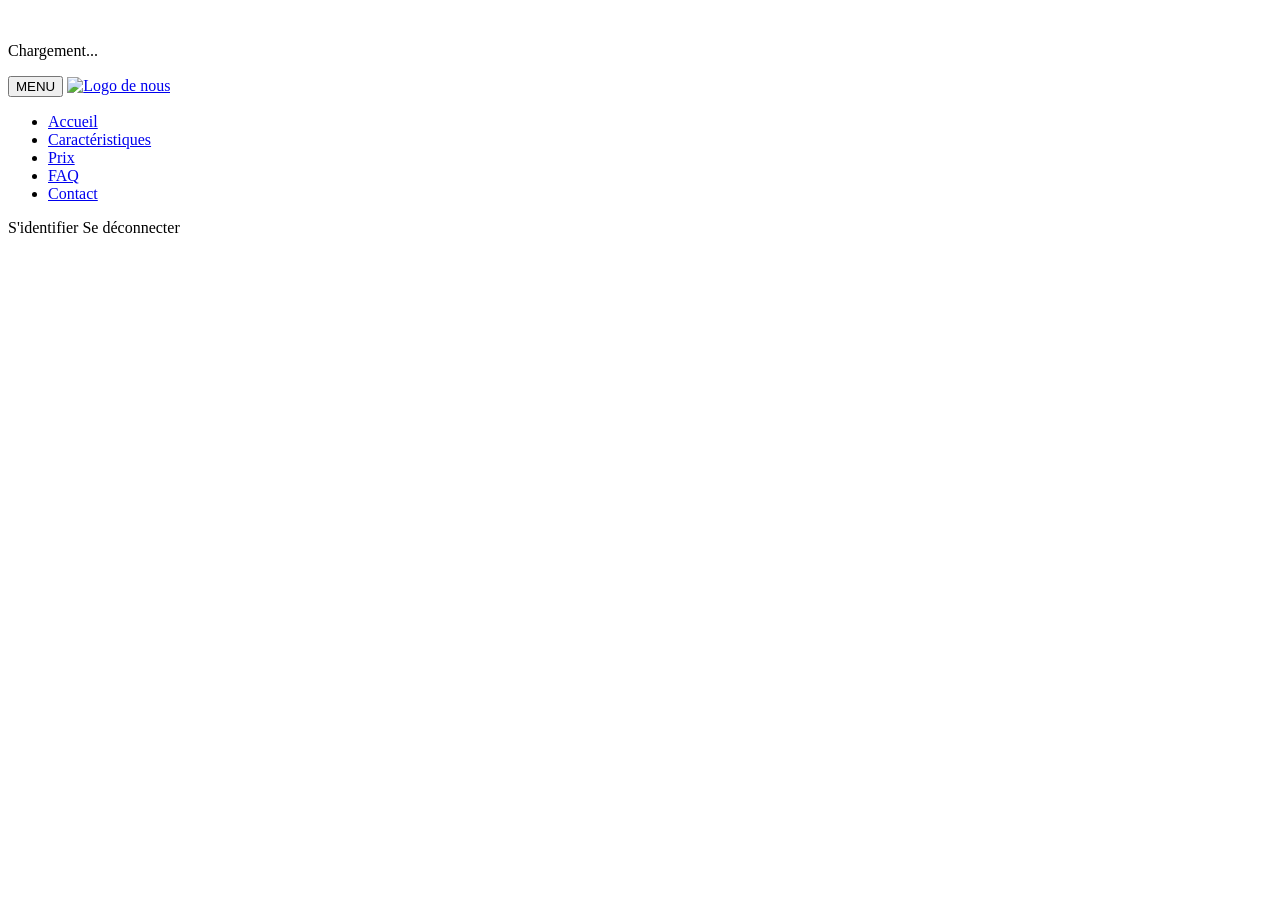
==== app/index.html @ 2123ab44 "changement des domaines" ====
<!doctype html>
<html>

<head>
  <meta charset="utf-8">
  <title></title>
  <meta name="description" content="">
  <meta name="viewport" content="width=device-width">
  <!-- Place favicon.ico and apple-touch-icon.png in the root directory -->
  <!-- build:css(.) styles/vendor.css -->
  <!-- bower:css -->
  <link rel="stylesheet" href="bower_components/bootstrap/dist/css/bootstrap.css" />
  <link rel="stylesheet" href="bower_components/angular-ui-grid/ui-grid.css" />
  <link rel="stylesheet" href="bower_components/components-font-awesome/css/font-awesome.css" />
  <link rel="stylesheet" href="bower_components/pixeden-stroke-7-icon/pe-icon-7-stroke/dist/pe-icon-7-stroke.css" />
  <link rel="stylesheet" href="bower_components/animate.css/animate.css" />
  <link rel="stylesheet" href="bower_components/rickshaw/rickshaw.css" />
  <link rel="stylesheet" href="bower_components/flexslider/flexslider.css" />
  <!-- endbower -->
  <!-- endbuild -->
  <link href="https://fonts.googleapis.com/css?family=Open+Sans" rel="stylesheet">
  <!-- build:css(.tmp) styles/main.css -->
  <link rel="stylesheet" href="styles/dashboard/main.css">
  <link rel="stylesheet" href="styles/main.css">
  <!-- endbuild -->
  <link rel="stylesheet" type="text/css" href="styles/flexslider.css">
  <base href="/">
</head>

<body ng-app="odaChallengeApp">
  <!--[if lte IE 8]>
      <p class="browsehappy">You are using an <strong>outdated</strong> browser. Please <a href="http://browsehappy.com/">upgrade your browser</a> to improve your experience.</p>
    <![endif]-->

  <!-- Add your site or application content here -->
  <!-- Start preloading -->
  <div id="loading" class="loading-invisible">
    <i class="pe-7s-refresh pe-spin pe-3x pe-va"></i>
    <br />
    <p>Chargement...</p>
  </div>
  <!-- End preloading -->

  <!-- Start header -->
  <header>
    <div class="navbar navbar-default navbar-fixed-top" role="navigation" style="position: relative;">
      <div class="container">
        <div class="navbar-header">
          <button type="button" class="navbar-toggle" data-toggle="collapse" data-target=".navbar-collapse">
            <span class="sr-only">MENU</span>
            <span class="icon-bar"></span>
            <span class="icon-bar"></span>
            <span class="icon-bar"></span>
          </button>
          <a class="navbar-brand" href="#"><img src="/img/logo.png" alt="Logo de nous" /></a>
        </div>
        <div class="collapse navbar-collapse">
          <ul class="nav navbar-nav">
            <li><a id="GoToHome" href="/" class="selected">Accueil</a></li>
            <li><a id="GoToFeatures" href="#/caracteristiques">Caractéristiques</a></li>
            <li><a id="GoToPricing" href="#/tarif">Prix</a></li>
            <li><a id="GoToFAQ" href="#/faq">FAQ</a></li>
            <li><a id="GoToContact" href="#/contact">Contact</a></li>
          </ul>
          <div class="navbar-right">
            <a ui-sref="login" class="btn btn-bordered" ng-hide="token">S'identifier</a>
            <a ui-sref="logout" class="btn btn-bordered" ng-show="token">Se déconnecter</a>
          </div>
        </div>
        <!--/.nav-collapse -->
      </div>
    </div>
  </header>
  <!-- End header -->

  <div ui-view></div>

  <div class="clearfix"></div>
  <!-- Start footer -->
  <footer>
    <div class="container">
      <div class="row">
        <div class="col-md-12">
          <div class="social-network">
            <a href="#"><i class="fa fa-facebook"></i></a>
            <a href="#"><i class="fa fa-twitter"></i></a>
            <a href="#"><i class="fa fa-google-plus"></i></a>
            <a href="#"><i class="fa fa-dribbble"></i></a>
            <a href="#"><i class="fa fa-skype"></i></a>
            <a href="#"><i class="fa fa-pinterest"></i></a>
          </div>
          <app-footer></app-footer>
        </div>
      </div>
    </div>
  </footer>
  <!-- End footer -->
  <!-- Google Analytics: change UA-XXXXX-X to be your site's ID -->
  <script>
    ! function(A, n, g, u, l, a, r) {
      A.GoogleAnalyticsObject = l, A[l] = A[l] || function() {
          (A[l].q = A[l].q || []).push(arguments)
        }, A[l].l = +new Date, a = n.createElement(g),
        r = n.getElementsByTagName(g)[0], a.src = u, r.parentNode.insertBefore(a, r)
    }(window, document, 'script', 'https://www.google-analytics.com/analytics.js', 'ga');

    ga('create', 'UA-XXXXX-X');
    ga('send', 'pageview');
  </script>

  <!-- HTML5 shim and Respond.js IE8 support of HTML5 elements and media queries -->
  <!--[if lt IE 9]>
  <script src="js/html5shiv.js"></script>
  <script src="js/respond.min.js"></script>
<![endif]-->

  <script type="text/javascript">
    document.getElementById("loading").className = "loading-visible";
    var hideDiv = function() {
      document.getElementById("loading").className = "loading-invisible";
    };
    var oldLoad = window.onload;
    var newLoad = oldLoad ? function() {
      hideDiv.call(this);
      oldLoad.call(this);
    } : hideDiv;
    window.onload = newLoad;
  </script>
  <!-- End preloading -->

  <!-- build:js(.) scripts/vendor.js -->
  <!-- bower:js -->
  <script src="bower_components/jquery/dist/jquery.js"></script>
  <script src="bower_components/angular/angular.js"></script>
  <script src="bower_components/bootstrap/dist/js/bootstrap.js"></script>
  <script src="bower_components/angular-animate/angular-animate.js"></script>
  <script src="bower_components/angular-cookies/angular-cookies.js"></script>
  <script src="bower_components/angular-resource/angular-resource.js"></script>
  <script src="bower_components/angular-route/angular-route.js"></script>
  <script src="bower_components/angular-sanitize/angular-sanitize.js"></script>
  <script src="bower_components/angular-touch/angular-touch.js"></script>
  <script src="bower_components/angular-ui-router/release/angular-ui-router.js"></script>
  <script src="bower_components/angular-ui-grid/ui-grid.js"></script>
  <script src="bower_components/navbar/navbar.umd.js"></script>
  <script src="bower_components/wow/dist/wow.js"></script>
  <script src="bower_components/jquery.stellar/jquery.stellar.js"></script>
  <script src="bower_components/jquery.appear/jquery.appear.js"></script>
  <script src="bower_components/jquery.easing/js/jquery.easing.js"></script>
  <script src="bower_components/ui-to-top/js/jquery.ui.totop.js"></script>
  <script src="bower_components/tinymce-dist/tinymce.js"></script>
  <script src="bower_components/angular-ui-tinymce/src/tinymce.js"></script>
  <script src="bower_components/jquery-smooth-scroll/jquery.smooth-scroll.js"></script>
  <script src="bower_components/waypoints/lib/noframework.waypoints.js"></script>
  <script src="bower_components/Scroll-To/scrollTo.js"></script>
  <script src="bower_components/moment/moment.js"></script>
  <script src="bower_components/angular-momentjs/angular-momentjs.js"></script>
  <script src="bower_components/d3/d3.js"></script>
  <script src="bower_components/rickshaw/rickshaw.js"></script>
  <script src="bower_components/angular-messages/angular-messages.js"></script>
  <script src="bower_components/flexslider/jquery.flexslider.js"></script>
  <!-- endbower -->
  <!-- endbuild -->
  <!-- build:js({.tmp,app}) scripts/scripts.js -->
  <script src="scripts/app.js"></script>
  <script src="scripts/controllers/home.js"></script>
  <script src="scripts/controllers/gsc.js"></script>
  <script src="scripts/controllers/login.js"></script>
  <script src="scripts/services/ajaxFactory.js"></script>
  <script src="scripts/controllers/tarif.js"></script>
  <script src="scripts/controllers/inscription.js"></script>
  <script src="scripts/controllers/faq.js"></script>
  <script src="scripts/controllers/support.js"></script>
  <script src="scripts/controllers/informationrequest.js"></script>
  <script src="scripts/controllers/testjson.js"></script>
  <script src="scripts/controllers/profil.js"></script>
  <script src="scripts/controllers/dbmanagement.js"></script>
  <script src="scripts/filters/stringtohtml.js"></script>
  <script src="scripts/controllers/users.js"></script>
  <script src="scripts/controllers/user.js"></script>
  <script src="scripts/controllers/databases.js"></script>
  <script src="scripts/controllers/database.js"></script>
  <script src="scripts/controllers/pages.js"></script>
  <script src="scripts/controllers/page.js"></script>
  <script src="scripts/controllers/analytics.js"></script>
  <script src="scripts/controllers/legal.js"></script>
  <script src="scripts/controllers/presentation.js"></script>
  <script src="scripts/controllers/cgu.js"></script>
  <script src="scripts/controllers/motivation.js"></script>
  <script src="scripts/controllers/plan.js"></script>
  <script src="scripts/directives/backimg.js"></script>
  <script src="scripts/controllers/profilupdate.js"></script>
  <script src="scripts/controllers/password.js"></script>
  <script src="scripts/controllers/createdatabase.js"></script>
  <script src="scripts/controllers/associate.js"></script>
  <script src="scripts/controllers/admin-dashboard.js"></script>
  <script src="scripts/controllers/abonnement.js"></script>
  <script src="scripts/controllers/desabonnement.js"></script>
  <!-- endbuild -->
  <script src="scripts/jquery/flexslider.js"></script>
  <script src="scripts/jquery/jquery.parallax.js"></script>
  <script src="scripts/jquery/parallax.js"></script>
  <script src="scripts/jquery/wow.js"></script>
  <script src="scripts/jquery/totop.js"></script>

</body>

</html>
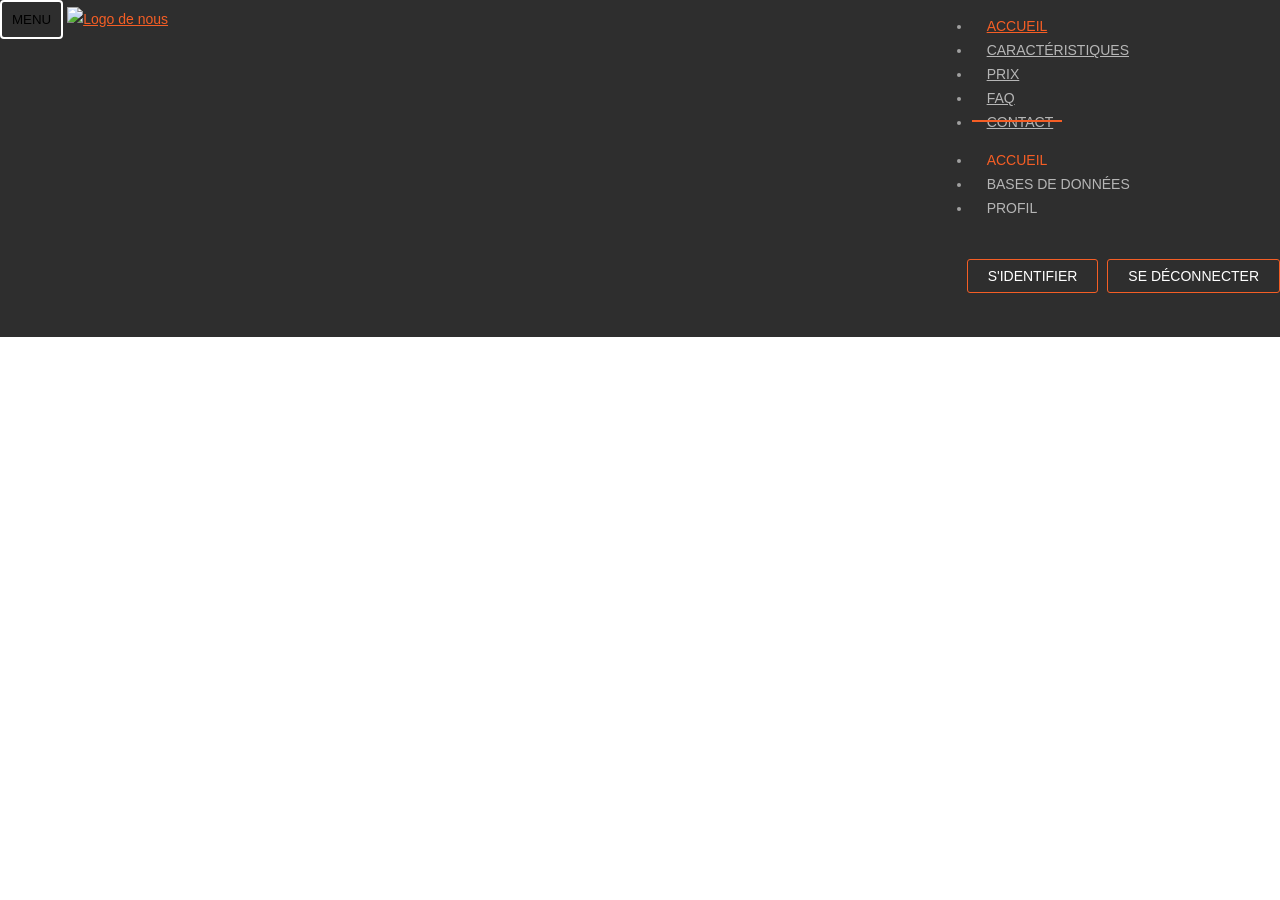
==== commit b105e5b3: "creater prod" ====
--- a/app/index.html
+++ b/app/index.html
@@ -16,6 +16,8 @@
   <link rel="stylesheet" href="bower_components/animate.css/animate.css" />
   <link rel="stylesheet" href="bower_components/rickshaw/rickshaw.css" />
   <link rel="stylesheet" href="bower_components/flexslider/flexslider.css" />
+  <link rel="stylesheet" href="bower_components/textAngular/dist/textAngular.css" />
+  <link rel="stylesheet" href="bower_components/angular-ui-select/dist/select.css" />
   <!-- endbower -->
   <!-- endbuild -->
   <link href="https://fonts.googleapis.com/css?family=Open+Sans" rel="stylesheet">
@@ -55,16 +57,21 @@
           <a class="navbar-brand" href="#"><img src="/img/logo.png" alt="Logo de nous" /></a>
         </div>
         <div class="collapse navbar-collapse">
-          <ul class="nav navbar-nav">
+          <ul class="nav navbar-nav" ng-if="!user.token">
             <li><a id="GoToHome" href="/" class="selected">Accueil</a></li>
             <li><a id="GoToFeatures" href="#/caracteristiques">Caractéristiques</a></li>
             <li><a id="GoToPricing" href="#/tarif">Prix</a></li>
             <li><a id="GoToFAQ" href="#/faq">FAQ</a></li>
             <li><a id="GoToContact" href="#/contact">Contact</a></li>
           </ul>
+          <ul class="nav navbar-nav" ng-if="user.token">
+            <li><a id="GoToHome" ui-sref="home" class="selected">Accueil</a></li>
+            <li><a id="GoToDb" ui-sref="databases">Bases de données</a></li>
+            <li><a id="GoToProfil" ui-sref="profil">Profil</a></li>
+          </ul>
           <div class="navbar-right">
-            <a ui-sref="login" class="btn btn-bordered" ng-hide="token">S'identifier</a>
-            <a ui-sref="logout" class="btn btn-bordered" ng-show="token">Se déconnecter</a>
+            <a ui-sref="login" class="btn btn-bordered" ng-hide="user.token">S'identifier</a>
+            <a ui-sref="logout" class="btn btn-bordered" ng-show="user.token">Se déconnecter</a>
           </div>
         </div>
         <!--/.nav-collapse -->
@@ -72,6 +79,7 @@
     </div>
   </header>
   <!-- End header -->
+  <div ng-if="user.isAdmin" ng-include="'views/admin_navbar.html'"></div>
 
   <div ui-view></div>
 
@@ -96,17 +104,16 @@
   </footer>
   <!-- End footer -->
   <!-- Google Analytics: change UA-XXXXX-X to be your site's ID -->
-  <script>
-    ! function(A, n, g, u, l, a, r) {
-      A.GoogleAnalyticsObject = l, A[l] = A[l] || function() {
-          (A[l].q = A[l].q || []).push(arguments)
-        }, A[l].l = +new Date, a = n.createElement(g),
-        r = n.getElementsByTagName(g)[0], a.src = u, r.parentNode.insertBefore(a, r)
-    }(window, document, 'script', 'https://www.google-analytics.com/analytics.js', 'ga');
-
-    ga('create', 'UA-XXXXX-X');
-    ga('send', 'pageview');
-  </script>
+ <script>
+  (function(i,s,o,g,r,a,m){i['GoogleAnalyticsObject']=r;i[r]=i[r]||function(){
+  (i[r].q=i[r].q||[]).push(arguments)},i[r].l=1*new Date();a=s.createElement(o),
+  m=s.getElementsByTagName(o)[0];a.async=1;a.src=g;m.parentNode.insertBefore(a,m)
+  })(window,document,'script','https://www.google-analytics.com/analytics.js','ga');
+
+  ga('create', 'UA-83850746-1', 'auto');
+  ga('send', 'pageview');
+
+</script>
 
   <!-- HTML5 shim and Respond.js IE8 support of HTML5 elements and media queries -->
   <!--[if lt IE 9]>
@@ -158,6 +165,16 @@
   <script src="bower_components/rickshaw/rickshaw.js"></script>
   <script src="bower_components/angular-messages/angular-messages.js"></script>
   <script src="bower_components/flexslider/jquery.flexslider.js"></script>
+  <script src="bower_components/rangy/rangy-core.js"></script>
+  <script src="bower_components/rangy/rangy-classapplier.js"></script>
+  <script src="bower_components/rangy/rangy-highlighter.js"></script>
+  <script src="bower_components/rangy/rangy-selectionsaverestore.js"></script>
+  <script src="bower_components/rangy/rangy-serializer.js"></script>
+  <script src="bower_components/rangy/rangy-textrange.js"></script>
+  <script src="bower_components/textAngular/dist/textAngular.js"></script>
+  <script src="bower_components/textAngular/dist/textAngular-sanitize.js"></script>
+  <script src="bower_components/textAngular/dist/textAngularSetup.js"></script>
+  <script src="bower_components/angular-ui-select/dist/select.js"></script>
   <!-- endbower -->
   <!-- endbuild -->
   <!-- build:js({.tmp,app}) scripts/scripts.js -->
@@ -193,8 +210,12 @@
   <script src="scripts/controllers/createdatabase.js"></script>
   <script src="scripts/controllers/associate.js"></script>
   <script src="scripts/controllers/admin-dashboard.js"></script>
+  <script src="scripts/controllers/admin-orders.js"></script>
+  <script src="scripts/controllers/admin-order.js"></script>
   <script src="scripts/controllers/abonnement.js"></script>
   <script src="scripts/controllers/desabonnement.js"></script>
+  <script src="scripts/controllers/logout.js"></script>
+  <script src="scripts/controllers/tarifs.js"></script>
   <!-- endbuild -->
   <script src="scripts/jquery/flexslider.js"></script>
   <script src="scripts/jquery/jquery.parallax.js"></script>
--- a/app/styles/main.css
+++ b/app/styles/main.css
@@ -0,0 +1,1547 @@
+/*
+Color
+=========================== */
+a,
+a:focus,
+a:hover,
+a:active,
+.navbar-default .navbar-nav li a:hover,
+.navbar-default .navbar-nav li a.selected,
+.navbar-default .navbar-nav .active a,
+.navbar-default .navbar-nav .dropdown.active a,
+.navbar-default .navbar-nav .active a:hover,
+.navbar-default .navbar-nav .dropdown.active a:hover,
+.navbar-default .navbar-nav .active a:focus,
+.navbar-default .navbar-nav .dropdown.active a:focus,
+.icon-counter:hover,
+.social-network a:hover,
+.social-network a:focus,
+.social-network a:active,
+.pe-feature,
+.accordion-heading a:hover i,
+.counter-number,
+.pricing-head.popular .pricing-price,
+.validation{
+	color: #f55e25;
+}
+
+/*
+Background color
+=========================== */
+.btn-primary,
+.btn-primary:hover,
+.btn-primary:focus,
+.btn-primary:active,
+.btn-primary.active,
+.open > .dropdown-toggle.btn-primary,
+.subscribe-button,
+.navbar-default .navbar-toggle:hover .icon-bar,
+.feature-box:hover .pe-feature,
+.accordion-heading a i,
+.accordion-heading a:hover,
+.flex-direction-nav .flex-next:hover,
+.flex-direction-nav .flex-prev:hover,
+.flex-control-paging li a:hover,
+.flex-control-paging li a.flex-active,
+.pricing-head.popular,
+.owl-theme .owl-controls .owl-buttons div.owl-prev:hover,
+.owl-theme .owl-controls .owl-buttons div.owl-next:hover,
+#toTopHover,
+.log-tabs li a,
+.log-tabs li a:hover,
+.log-tabs li a:focus,
+.log-tabs li a:active{
+	background-color: #f55e25;
+}
+
+/*
+Border color
+=========================== */
+.btn-primary,
+.btn-primary:hover,
+.btn-primary:focus,
+.btn-primary:active,
+.btn-primary.active,
+.open > .dropdown-toggle.btn-primary,
+.navbar-default .navbar-nav li a:hover,
+.navbar-default .navbar-nav li a.selected,
+.navbar-default .navbar-nav .active a,
+.navbar-default .navbar-nav .dropdown.active a,
+.navbar-default .navbar-nav .active a:hover,
+.navbar-default .navbar-nav .dropdown.active a:hover,
+.navbar-default .navbar-nav .active a:focus,
+.navbar-default .navbar-nav .dropdown.active a:focus,
+.subscribe-button,
+.testimoni-avatar:hover,
+.icon-counter:hover,
+.form-control:focus,
+ul.listForm li .form-control:focus,
+.navbar-default .navbar-toggle:hover,
+.pe-feature,
+.accordion-heading a i,
+.accordion-heading a:hover{
+	border-color: #f55e25;
+}
+
+/*
+Color on mobile
+=========================== */
+@media (max-width: 767px){
+	.navbar-default .navbar-nav li a:hover,
+	.navbar-default .navbar-nav li a.selected,
+	.navbar-default .navbar-nav .active a,
+	.navbar-default .navbar-nav .dropdown.active a,
+	.navbar-default .navbar-nav .active a:hover,
+	.navbar-default .navbar-nav .dropdown.active a:hover,
+	.navbar-default .navbar-nav .active a:focus,
+	.navbar-default .navbar-nav .dropdown.active a:focus{
+		background:#f55e25;
+		border:1px solid #f55e25;
+		color:#fff;
+	}
+}
+
+
+
+
+
+/*
+Typography
+=========================== */
+
+
+
+body {
+  background: #fff;
+  font-family: 'Open Sans', sans-serif;
+  color: #444444;
+  font-weight: 400;
+  font-size: 14px;
+  line-height: 24px;
+  padding: 0;
+  margin: 0;
+}
+p {
+  margin: 0 0 20px 0;
+}
+a, a:active, a:focus, a:hover {
+  outline: none;
+  outline: none;
+  -webkit-transition: all 0.3s ease-in-out;
+  -moz-transition: all 0.3s ease-in-out;
+  -o-transition: all 0.3s ease-in-out;
+  -ms-transition: all 0.3s ease-in-out;
+  transition: all 0.3s ease-in-out;
+}
+h1, h2, h3, h4, h5, h6 {
+  color: #222222;
+  font-family: 'Open Sans', sans-serif;
+  margin: 0 0 20px 0;
+  font-weight: 700;
+}
+h1 {
+  font-size: 56px;
+  line-height: 62px;
+}
+h2 {
+  font-size: 42px;
+  line-height: 48px;
+}
+h3 {
+  font-size: 36px;
+  line-height: 42px;
+}
+h4 {
+  font-size: 24px;
+  line-height: 30px;
+}
+h5 {
+  font-size: 18px;
+  line-height: 24px;
+}
+h6 {
+  font-size: 14px;
+  line-height: 20px;
+  margin-bottom: 10px;
+}
+ul {
+  padding-left: 15px;
+}
+ul.list {
+  padding-left: 0;
+}
+ul.list li {
+  list-style: none;
+  font-size: 16px;
+}
+.alignleft {
+  float: left;
+  margin: 5px 20px 20px 0;
+}
+.alignright {
+  float: right;
+  margin: 5px 20px 0 20px;
+}
+.light-text {
+  font-weight: 300;
+}
+.normal-text {
+  font-weight: 400;
+}
+.bold-text {
+  font-weight: 700;
+}
+code {
+  border-radius: 8px;
+  border: 1px solid #c7254e;
+}
+pre {
+  border-radius: 5px;
+  background: none;
+  border: 2px solid #d2d2d2;
+  padding: 20px;
+  color: #808080;
+}
+.img-responsive {
+  display: inline-block;
+  max-width: 100%;
+  height: auto;
+}
+.img-thumbnail {
+  border: 20px solid rgba(33, 35, 39, 0.8);
+  border-radius: 0;
+  background: none;
+  padding: 0;
+}
+blockquote {
+  background: url(../img/quote.png) no-repeat 0 0;
+  font-size: 18px;
+  line-height: 30px;
+  font-family: georgia;
+  font-style: italic;
+  border: none;
+  padding: 0 0 0 37px;
+  margin-bottom: 20px;
+}
+
+/*
+Navbar
+=========================== */
+
+.navbar {
+  min-height: 40px;
+  font-weight: 400;
+  padding: 0;
+  margin-bottom: 0;
+  border: 0;
+  border-radius: 0;
+}
+.navbar-default {
+  float: left;
+  width: 100%;
+  border: none;
+  background: #2e2e2e;
+  color: #a0a0a0;
+}
+.navbar-header {
+  float: left;
+  margin: 0;
+  padding: 0;
+}
+.navbar-brand {
+  padding: 2% 0 23px 0;
+  margin: 0;
+}
+.navbar-default .collapse {
+  float: right;
+  margin: 0;
+  padding: 0;
+  border: none;
+}
+.navbar-right {
+  float: right;
+  margin-left: 5px;
+  padding: 25px 0 20px 0;
+}
+.navbar-right a {
+  margin-left: 5px;
+}
+.navbar-default .navbar-nav li a, .navbar-default .navbar-nav li a:focus {
+  font-size: 12px;
+  line-height: 18px;
+  text-transform: uppercase;
+  font-weight: 400;
+  color: #b6b6b6;
+  padding: 30px 10px 30px 10px;
+  margin: 0;
+  border-top: 2px solid #2e2e2e;
+  -webkit-transition: all 0.3s ease-in-out;
+  -moz-transition: all 0.3s ease-in-out;
+  -o-transition: all 0.3s ease-in-out;
+  -ms-transition: all 0.3s ease-in-out;
+  transition: all 0.3s ease-in-out;
+}
+.navbar-default .navbar-nav li a:hover, .navbar-default .navbar-nav li a.selected, .navbar-default .navbar-nav .active a, .navbar-default .navbar-nav .dropdown.active a, .navbar-default .navbar-nav .active a:hover, .navbar-default .navbar-nav .dropdown.active a:hover, .navbar-default .navbar-nav .active a:focus, .navbar-default .navbar-nav .dropdown.active a:focus {
+  background: #none;
+  border: none;
+  border-top: 2px solid;
+}
+.navbar-default .navbar-toggle, .navbar-default .navbar-toggle:focus {
+  background: none;
+  border: 2px solid #fff;
+  border-radius: 4px;
+  padding: 10px 10px 10px 10px;
+  margin: 0;
+  -webkit-transition: all 0.3s ease-in-out;
+  -moz-transition: all 0.3s ease-in-out;
+  -o-transition: all 0.3s ease-in-out;
+  -ms-transition: all 0.3s ease-in-out;
+  transition: all 0.3s ease-in-out;
+}
+.navbar-default .navbar-toggle:hover {
+  background: none;
+}
+.navbar-default .navbar-toggle .icon-bar, .navbar-default .navbar-toggle:focus .icon-bar {
+  background-color: #fff;
+}
+
+/*
+Accordion
+=========================== */
+
+.accordion-heading {
+  position: relative;
+  margin-bottom: 20px;
+}
+.accordion-heading a, .accordion-heading a:focus, .accordion-heading a:active {
+  background: #fafafa;
+  border: 1px solid #e3e3e3;
+  text-decoration: none;
+  border-radius: 40px;
+  display: block;
+  padding: 10px 30px 10px 75px;
+  color: #222222;
+  font-size: 20px;
+  line-height: 32px;
+  font-weight: 700;
+}
+.accordion-heading a i {
+  position: absolute;
+  width: 65px;
+  height: 65px;
+  text-align: center;
+  font-size: 62px;
+  line-height: 66px;
+  border-radius: 50%;
+  color: #fff;
+  top: -5px;
+  left: -2px;
+  text-decoration: none;
+  border: 2px solid;
+}
+.accordion-heading a:hover {
+  color: #fff;
+  text-decoration: none;
+}
+.accordion-heading a:hover i {
+  background: #fff;
+}
+.accordion-inner {
+  display: block;
+  margin-bottom: 30px;
+}
+
+/*
+Tabs
+=========================== */
+
+.log-tabs {
+  float: none;
+  display: block;
+  width: 100%;
+  border: none;
+  border-radius: 0;
+  overflow: hidden;
+  margin: 0;
+  padding: 0;
+}
+.log-tabs li {
+  border: none;
+  width: 50%;
+  text-align: center;
+  margin: 0;
+  padding: 0;
+  border-radius: 0;
+  border: none;
+}
+.log-tabs li a {
+  color: #fff;
+  border-radius: 0;
+  margin: 0;
+  padding: 15px 25px 15px 25px;
+  border: none;
+  font-size: 18px;
+  line-height: 24px;
+  font-weight: 700;
+}
+.log-tabs li.active a, .log-tabs li.active a:hover, .log-tabs li.active a:active, .log-tabs li.active a:focus {
+  color: #222222;
+  background: none;
+  border: none;
+  margin: 0;
+}
+.log-tabs li a:hover {
+  opacity: 0.95;
+}
+.log-tabs-containt {
+  padding: 40px 30px 20px 30px;
+  text-align: center;
+}
+.log-tabs-containt p {
+  margin-bottom: 10px;
+}
+
+/*
+Tooltip
+=========================== */
+
+.tooltip-inner {
+  max-width: 200px;
+  padding: 8px 15px;
+  border-radius: 2px;
+}
+
+/*
+Pagination
+=========================== */
+
+.pagination {
+  margin: 0;
+  padding: 0;
+}
+.pagination li a, .pagination li a:focus, .pagination li a:active {
+  background: none;
+  border: none;
+  color: #fff;
+  background: #303030;
+  margin: 0 5px 5px 0;
+  border-radius: 0;
+}
+.pagination li.disabled a, .pagination li.disabled a:focus, .pagination li.disabled a:active, .pagination li.disabled a:hover {
+  color: #fff;
+  background: #414141
+}
+.pagination li.active a, .pagination li.active a:focus, .pagination li.active a:active, .pagination li.active a:hover, .pagination li a:hover {
+  color: #fff;
+}
+
+/*
+Alert
+======================= */
+
+.alert {
+  padding: 10px 30px 10px 30px;
+  margin-bottom: 20px;
+  border: 1px solid #fff;
+  border-radius: 0;
+  background: none;
+}
+.alert-warning {
+  border-color: #da9221;
+  color: #da9221;
+  background: #fae5b1;
+}
+.alert-info {
+  border-color: #4092b1;
+  color: #4092b1;
+  background: #b8e3f3;
+}
+.alert-danger {
+  border-color: #c43a23;
+  color: #c43a23;
+  background: #ffc7be;
+}
+.alert-success {
+  border-color: #71a73d;
+  color: #71a73d;
+  background: #d2f4b0;
+}
+
+/*
+Button
+=========================== */
+
+.btn {
+  display: inline-block;
+  padding: 6px 20px;
+  margin-bottom: 0;
+  font-size: 14px;
+  font-weight: normal;
+  line-height: 1.42857143;
+  text-align: center;
+  white-space: nowrap;
+  vertical-align: middle;
+  cursor: pointer;
+  -webkit-user-select: none;
+  -moz-user-select: none;
+  -ms-user-select: none;
+  user-select: none;
+  background-image: none;
+  background-color: #f55e25;
+  color: #444444;
+  border: 1px solid transparent;
+  border-radius: 3px;
+  text-transform: uppercase;
+}
+.btn-bordered {
+  color: #fff;
+  background: none;
+  border: 1px solid #f55e25;
+}
+.btn-bordered:hover, .btn-bordered:focus, .btn-bordered:active, .btn-bordered.active, .open> .dropdown-toggle.btn-bordered {
+  background: #fff;
+  border: 1px solid #fff;
+  color: #444444;
+}
+.btn-default {
+  color: #fff;
+  background-color: #444444;
+  border-color: #444444;
+}
+
+.gray-bg{
+	background:#f9f9f9;
+}
+.btn-bordered.btn-default {
+  background: none;
+  color: #444444;
+}
+.btn-bordered.btn-default:hover, .btn-bordered.btn-default:focus, .btn-bordered.btn-default:active, .btn-bordered.btn-default.active, .open> .dropdown-toggle.btn-bordered.btn-default {
+  background: #444444;
+  color: #fff;
+  border-color: #444444;
+}
+.btn-primary, .btn-primary:hover, .btn-primary:focus, .btn-primary:active, .btn-primary.active, .open> .dropdown-toggle.btn-primary {
+  color: #fff;
+}
+.btn-primary:hover {
+  opacity: 0.9;
+}
+.btn-lg {
+  font-weight: 700;
+  padding: 14px 35px;
+}
+.btn-inline a {
+  display: inline-block;
+  margin: 0 2px 5px 2px;
+}
+.contain {
+  padding: 80px 0 80px 0;
+}
+.contain.desc-wrapp {
+  padding-top: 360px;
+  padding-bottom: 20px;
+}
+.gray-bg {
+  background: #f9f9f9;
+}
+.feature-box {
+  margin-bottom: 60px;
+}
+.feature-box p {
+  margin-bottom: 10px;
+}
+
+/*
+Loginand register form
+=========================== */
+
+#wrapper-fixed {
+  background: url(/img/polygon.jpg) no-repeat top center fixed;
+  position: relative;
+  width: 100%;
+  height: 100%;
+}
+.login-register-wrapper {
+  padding: 120px 0 120px 0;
+  background-color: rgba(26, 26, 26, 0.6);
+  position: relative;
+  width: 100%;
+  height: 100%;
+}
+.login-register {
+  background: #fff;
+  border-radius: 4px;
+  overflow: hidden;
+  width: 420px;
+  height: auto;
+  margin: 0 auto;
+  color: #494949;
+  padding: 0;
+}
+.soscial-log, .soscial-log:focus, .soscial-log:active {
+  color: #fff;
+  padding: 0;
+  display: inline-block;
+  min-width: 268px;
+}
+.soscial-log i {
+  float: left;
+  display: inline-block;
+  font-size: 22px;
+  line-height: 42px;
+  padding: 10px 0 10px 0;
+  border-right: 1px solid rgba(255, 255, 255, 0.4);
+  width: 60px;
+  height: 60px;
+}
+.soscial-log span {
+  display: inline-block;
+  padding: 10px 20px 10px 20px;
+  line-height: 38px;
+}
+.soscial-log:hover {
+  color: #fff;
+}
+.soscial-log.facebook, .soscial-log.facebook:focus, .soscial-log.facebook:active {
+  background-color: #3a558c;
+}
+.soscial-log.twitter, .soscial-log.twitter:focus, .soscial-log.twitter:active {
+  background-color: #00aeef;
+}
+.soscial-log.facebook:hover {
+  background-color: #2a406d;
+}
+.soscial-log.twitter:hover {
+  background-color: #0291c6;
+}
+.sparator {
+  background: url(/img/sparator-line.png) repeat-x 0 14px;
+  display: block;
+  width: 100%;
+  text-align: center;
+  font-size: 24px;
+  line-height: 24px;
+  margin: 30px 0 30px 0;
+}
+.sparator span {
+  display: inline-block;
+  background: #fff;
+  padding: 0 10px 0 10px;
+}
+.login-register .form-control {
+  display: block;
+  width: 100%;
+  height: 50px;
+  padding: 10px 20px;
+  font-size: 14px;
+  line-height: 1.42857143;
+  color: #555;
+  background-color: #fff;
+  background-image: none;
+  border: 1px solid #ccc;
+  border-radius: 4px;
+  -webkit-box-shadow: inset 0 1px 1px rgba(0, 0, 0, .075);
+  box-shadow: inset 0 1px 1px rgba(0, 0, 0, .075);
+  -webkit-transition: border-color ease-in-out .15s, -webkit-box-shadow ease-in-out .15s;
+  -o-transition: border-color ease-in-out .15s, box-shadow ease-in-out .15s;
+  transition: border-color ease-in-out .15s, box-shadow ease-in-out .15s;
+}
+.login-register .form-control::-moz-placeholder {
+  color: #777;
+  opacity: 1;
+}
+.login-register .form-control:-ms-input-placeholder {
+  color: #777;
+}
+.login-register .form-control::-webkit-input-placeholder {
+  color: #777;
+}
+
+/*
+Pricing table
+=========================== */
+
+.pricing-wrapper {
+  float: left;
+  width: 100%;
+  color: #404040;
+  overflow: hidden;
+}
+.pricing-head {
+  background: #2e2e2e;
+  float: left;
+  width: 100%;
+  color: #fff;
+  padding: 25px 35px 25px 35px;
+  border-bottom: 5px solid #222222;
+  border-radius: 10px 10px 0 0;
+}
+.pricing-head.popular {
+  border-bottom: 5px solid rgba(46, 46, 46, 0.1);
+}
+.pricing-head h4 {
+  color: #fff;
+  font-size: 28px;
+  line-height: 28px;
+  margin: 10px 0 5px 0;
+}
+.pricing-head p {
+  font-size: 18px;
+  line-height: 18px;
+  margin-bottom: 0;
+  font-weight: 400;
+}
+.pricing-price {
+  width: 80px;
+  height: 80px;
+  float: left;
+  margin: 0 20px 0 0;
+  padding: 25px 0 25px 0;
+  overflow: hidden;
+  background: #fff;
+  color: #2e2e2e;
+  font-size: 28px;
+  line-height: 29px;
+  border-radius: 50%;
+  text-align: center;
+  font-weight: 700;
+}
+.pricing-wrapper ul {
+  background: #fff;
+  border-right: 1px solid #e2e2e2;
+  border-left: 1px solid #e2e2e2;
+  float: left;
+  width: 100%;
+  margin: 0;
+  padding: 0;
+  text-align: center;
+}
+.pricing-wrapper ul li {
+  background: url(/img/pricing-line.png) no-repeat bottom center;
+  float: left;
+  width: 100%;
+  list-style: none;
+  margin: 0;
+  padding: 20px;
+  font-size: 18px;
+  line-height: 18px;
+}
+.pricing-wrapper ul li strong {
+  font-weight: 700;
+  text-transform: uppercase;
+}
+.pricing-bottom {
+  background: #fff;
+  border: 1px solid #e2e2e2;
+  border-radius: 0 0 10px 10px;
+  border-top: none;
+  float: left;
+  width: 100%;
+  margin: 0;
+  padding: 25px 20px 25px 20px;
+  text-align: center;
+}
+
+/*
+Pixeden icon setting
+=========================== */
+.pe-feature{
+	float:left;
+	margin:5px 20px 60px 0;
+	width:65px;
+	height:65px;
+	font-size:38px;
+	line-height:58px;
+	text-align:center;
+	border:2px solid;
+	border-radius:50%;
+  -webkit-transition: all 0.3s ease-in-out;
+  -moz-transition: all 0.3s ease-in-out;
+  -o-transition: all 0.3s ease-in-out;
+ -ms-transition: all 0.3s ease-in-out;
+  transition: all 0.3s ease-in-out;
+}
+
+.feature-box:hover .pe-feature{
+	color:#fff;
+}
+
+
+/*
+  Ui to top
+  ======================================= */
+
+#toTop {
+  display: none;
+  text-decoration: none;
+  z-index: 600;
+  position: fixed;
+  bottom: 20px;
+  right: 20px;
+  overflow: hidden;
+  width: 45px;
+  height: 45px;
+  border: none;
+  text-indent: -999px;
+  background-image: url(../img/ui.totop.png);
+  background-repeat: no-repeat;
+  background-position: 0 0;
+  background-color: #2e2e2e;
+  border-radius: 2px;
+}
+#toTopHover {
+  background-image: url(../img/ui.totop.png);
+  background-repeat: no-repeat;
+  background-position: 0 -45px;
+  width: 49px;
+  height: 49px;
+  display: block;
+  overflow: hidden;
+  float: left;
+  opacity: 0;
+  -moz-opacity: 0;
+  filter: alpha(opacity=0);
+}
+#toTop:active, #toTop:focus {
+  outline: none;
+}
+
+/*
+  Loading
+  =========================== */
+
+div.loading-invisible {
+  display: none;
+}
+div.loading-visible {
+  position: fixed;
+  z-index: 9999999;
+  top: 0;
+  left: 0;
+  width: 100%;
+  height: 100%;
+  text-align: center;
+  padding-top: 20%;
+  font-size: 24px;
+  line-height: 36px;
+  color: #fff;
+  background-color: #1a1a1a;
+  font-weight: 300;
+}
+div.loading-visible i {
+  display: inline-block;
+  margin-bottom: 20px;
+}
+div.loading-visible .loader {
+  margin-bottom: 20px;
+}
+
+/*
+  Divider
+  =========================== */
+
+.divider {
+  float: left;
+  width: 100%;
+  height: 1px;
+  display: block;
+  background: #3f4149;
+  margin: 40px 0 40px 0;
+}
+
+/*
+  Media responsive
+  =========================== */
+
+.video-container, .map-container, .embed-container {
+  position: relative;
+  margin: 0 0 15px 0;
+  padding-bottom: 52%;
+  padding-top: 30px;
+  height: 0;
+  overflow: hidden;
+  border: none;
+}
+.embed-container iframe, .embed-container object, .embed-container embed, .video-container iframe, .map-container iframe, .map-container object, .map-container embed, .video-container object, .video-container embed {
+  position: absolute;
+  top: 0;
+  left: 0;
+  width: 100%;
+  height: 100%;
+}
+iframe {
+  border: none;
+}
+.video-wrapper {
+  display: block;
+  padding-left: 8.33333333%;
+  margin-top: 20px;
+}
+/*
+Footer
+=========================== */
+footer{
+	background:#2e2e2e;
+	color:#b6b6b6;
+	font-size:14px;
+	line-height:18px;
+	font-weight:300;
+	text-align:center;
+	padding-top:30px;
+}
+
+.social-network{
+	display:block;
+	width:100%;
+	margin-bottom:10px;
+	font-size:24px;
+	line-height:24px;
+}
+
+.social-network a{
+	display:inline-block;
+	color:#b6b6b6;
+	margin:0 2px 5px 2px;
+}
+
+/*
+Heading
+=========================== */
+.heading{
+	font-size:36px;
+	line-height:48px;
+	position:relative;
+	border-bottom:1px solid #222222;
+	padding:0 30px 25px 30px;
+	display:inline-block;
+	margin-bottom:60px;
+}
+
+.pricing-bottom{
+	background:#fff;
+	border:1px solid #e2e2e2;
+	border-radius:0 0 10px 10px;
+	border-top:none;
+	float:left;
+	width:100%;
+	margin:0;
+	padding:25px 20px 25px 20px;
+	text-align:center;
+}
+.heading span{
+	display:block;
+	font-weight:400;
+}
+
+#contact .heading{
+	border-bottom:1px solid #fff;
+	color:#fff;
+}
+/*
+	Home
+	=========================== */
+
+.home-wrapper {
+  background: #1a1a1a;
+  position: relative;
+  width: 100%;
+  margin: 0;
+  padding: 0;
+  color: #fff;
+}
+.home-wrapper h3 {
+  font-size: 58px;
+  line-height: 68px;
+  color: #fff;
+}
+.home-wrapper h3 span {
+  font-weight: 300;
+  display: block;
+}
+.parallax {
+  background-position: 0 0;
+  background-repeat: no-repeat;
+  background-attachment: fixed;
+}
+.parallax.image-bg {
+  background-image: url(../img/bg1.jpg);
+}
+.parallax.polygon-bg {
+  background-image: url(../img/polygon.jpg);
+}
+.home-contain {
+  padding: 160px 0 0 0;
+  background: url(../img/pattern.png) repeat 0 0;
+}
+.parallax.polygon-bg .home-contain {
+  background: none;
+}
+.video-background {
+  color: #fff;
+  padding: 160px 0 0 0;
+  margin: 0;
+  width: 100%;
+  height: 100%;
+  z-index: 0;
+}
+.home-slider {
+  position: relative;
+  float: left;
+  width: 100%;
+  height: auto;
+  margin: 40px 0 -325px 0;
+}
+.slider-wrapper {
+  position: absolute;
+  overflow: hidden;
+  z-index: 5;
+  width: 713px;
+  height: auto;
+  top: 33px;
+  left: 33px;
+}
+
+/*
+	Contain
+	=========================== */
+
+.contain {
+  padding: 80px 0 80px 0;
+}
+.contain.desc-wrapp {
+  padding-top: 360px;
+  padding-bottom: 20px;
+}
+.gray-bg {
+  background: #f9f9f9;
+}
+.feature-box {
+  margin-bottom: 60px;
+}
+.feature-box p {
+  margin-bottom: 10px;
+}
+
+/*
+  Clear spacer
+  =========================== */
+
+.margin-clear {
+  margin: 0;
+}
+.padding-clear {
+  padding: 0;
+}
+.margintop-clear {
+  margin-top: 0;
+}
+.paddingtop-clear {
+  padding-top: 0;
+}
+.marginbot-clear {
+  margin-bottom: 0;
+}
+.paddingbot-clear {
+  padding-bottom: 0;
+}
+
+/*
+  Custom top spacer
+  =========================== */
+
+.margintop5 {
+  margin-top: 5px;
+}
+.margintop10 {
+  margin-top: 10px;
+}
+.margintop15 {
+  margin-top: 15px;
+}
+.margintop20 {
+  margin-top: 20px;
+}
+.margintop25 {
+  margin-top: 25px;
+}
+.margintop30 {
+  margin-top: 30px;
+}
+.margintop35 {
+  margin-top: 35px;
+}
+.margintop40 {
+  margin-top: 40px;
+}
+.margintop45 {
+  margin-top: 45px;
+}
+.margintop50 {
+  margin-top: 50px;
+}
+.margintop55 {
+  margin-top: 55px;
+}
+.margintop60 {
+  margin-top: 60px;
+}
+
+/*
+  Custom bottom spacer
+  =========================== */
+
+.marginbot5 {
+  margin-bottom: 5px;
+}
+.marginbot10 {
+  margin-bottom: 10px;
+}
+.marginbot15 {
+  margin-bottom: 15px;
+}
+.marginbot20 {
+  margin-bottom: 20px;
+}
+.marginbot25 {
+  margin-bottom: 25px;
+}
+.marginbot30 {
+  margin-bottom: 30px;
+}
+.marginbot35 {
+  margin-bottom: 35px;
+}
+.marginbot40 {
+  margin-bottom: 40px;
+}
+.marginbot45 {
+  margin-bottom: 45px;
+}
+.marginbot50 {
+  margin-bottom: 50px;
+}
+.marginbot55 {
+  margin-bottom: 55px;
+}
+.marginbot60 {
+  margin-bottom: 60px;
+}
+.marginbot80 {
+  margin-bottom: 80px;
+}
+
+/*
+  Custom left spacer
+  =========================== */
+
+.marginleft5 {
+  margin-left: 1px;
+}
+.marginleft10 {
+  margin-left: 10px;
+}
+.marginleft15 {
+  margin-left: 15px;
+}
+.marginleft20 {
+  margin-left: 20px;
+}
+
+/*
+  Custom right spacer
+  =========================== */
+
+.marginright5 {
+  margin-right: 1px;
+}
+.marginright10 {
+  margin-right: 10px;
+}
+.marginright15 {
+  margin-right: 15px;
+}
+.marginright20 {
+  margin-right: 20px;
+}
+
+/*
+  Custom responsive
+  =========================== */
+
+@media (min-width: 1200px) {
+  .navbar-default .navbar-nav li a, .navbar-default .navbar-nav li a:focus {
+    font-size: 14px;
+    line-height: 18px;
+    padding: 30px 15px 30px 15px;
+  }
+  .slider-wrapper {
+    width: 867px;
+    top: 38px;
+    left: 38px;
+  }
+  .screenshot-wrapper {
+    width: 917px;
+    top: 73px;
+    left: 14px;
+  }
+}
+@media (min-width: 768px) and (max-width: 990px) {
+  .slider-wrapper {
+    width: 662px;
+    top: 30px;
+    left: 30px;
+  }
+  .navbar-default .navbar-nav li a, .navbar-default .navbar-nav li a:focus {
+    padding: 35px 8px 35px 8px;
+    font-size: 12px;
+  }
+  .navbar-right a.btn {
+    font-size: 12px;
+  }
+  .navbar-brand {
+    float: left;
+    display: block;
+    width: 100%;
+    padding: 0;
+    text-align: center;
+  }
+  .navbar-header {
+    float: left;
+    display: block;
+    width: 100%;
+    padding: 25px 0 10px 0;
+    text-align: center;
+  }
+  .home-contain, .video-wrapper {
+    padding: 240px 0 0 0;
+  }
+  .screenshot-wrapper {
+    width: 699px;
+    top: 55px;
+    left: 10px;
+  }
+  .contain {
+    padding-top: 140px
+  }
+  .pricing-wrapper {
+    margin-bottom: 30px;
+  }
+  .flex-direction-nav a {
+    display: none;
+    opacity: 1;
+  }
+  .flexslider:hover .flex-direction-nav a {
+    display: block;
+  }
+}
+@media (max-width: 767px) {
+  .navbar-brand {
+    float: none;
+    margin: 0;
+  }
+  .navbar-header {
+    float: right;
+    width: 100%;
+    padding: 26px 20px 26px 0;
+  }
+  .navbar-default .navbar-collapse {
+    clear: both;
+    border-top: none;
+    float: none;
+    width: 100%;
+    box-shadow: none;
+    overflow-x: hidden;
+    overflow-y: auto;
+    margin: 0;
+    padding: 0 30px 0 30px;
+  }
+  .navbar-default .collapse li {
+    width: 100%;
+  }
+  .navbar-default .navbar-nav li a, .navbar-default .navbar-nav li a:focus {
+    padding: 10px 20px 10px 20px;
+    margin: 5px 2px 5px 2px;
+    border-radius: 2px;
+    border: 1px solid #8b8b95;
+  }
+  .navbar-default .navbar-nav li a.selected, .navbar-default .navbar-nav .active a, .navbar-default .navbar-nav .dropdown.active a, .navbar-default .navbar-nav .active a:hover, .navbar-default .navbar-nav .dropdown.active a:hover, .navbar-default .navbar-nav .active a:focus, .navbar-default .navbar-nav .dropdown.active a:focus {
+    background-image: none;
+  }
+  .navbar-default .navbar-nav li a:hover {
+    border-top: 3px solid #fff;
+  }
+  .navbar-right {
+    float: left;
+    margin: 0 0 0 -18px;
+    padding: 10px 0 30px 0;
+  }
+  .navbar-right a {
+    margin-right: 5px;
+  }
+  .slider-wrapper {
+    width: 93%;
+    top: 4%;
+    left: 4%;
+  }
+  .screenshot-wrapper {
+    width: 97%;
+    top: 12.5%;
+    left: 1.5%;
+  }
+  .pricing-wrapper {
+    margin-bottom: 30px;
+  }
+  ul.client-list li {
+    border: none;
+  }
+
+  ul.client-list li ul li, ul.client-list li ul li.last {
+    width: 100%;
+    border: 1px solid #e2e2e2;
+    padding: 45px 0 45px 0;
+    margin-bottom: 20px;
+  }
+  .flex-direction-nav a {
+    display: none;
+    opacity: 1;
+  }
+  .flexslider:hover .flex-direction-nav a {
+    display: block;
+  }
+}
+
+/*
+Contact
+=========================== */
+#contact{
+	float:left;
+	width:100%;
+	background-image:url(../img/figure-black-and-white-polygon.jpg);
+	background-position:0 0;
+	background-repeat:no-repeat;
+	background-attachment:fixed;
+	color:#fff;
+}
+
+.contact-contain{
+	position:relative;
+	float:left;
+	width:100%;
+	padding:80px 0 80px 0;
+	background-color:rgba(26, 26, 26, 0.95);
+}
+
+ul.listForm{
+	width:100%;
+	padding:0;
+	margin:0;
+	list-style:none;
+}
+
+ul.listForm li {
+	position:relative;
+	float:left;
+	width:50%;
+	padding:20px 15px 20px 15px;
+	margin:0;
+	list-style:none;
+}
+
+ul.listForm li.push{
+	width:100%;
+	padding-left:30px;
+}
+
+ul.listForm li i{
+	background-color:#1a1a1a;
+	position:absolute;
+	width:66px;
+	height:66px;
+	border-radius:50%;
+	border:2px solid rgba(255, 255, 255, 0.4);
+	color:rgba(255, 255, 255, 0.4);
+	text-align:center;
+	font-size:36px;
+	line-height:60px;
+	top:10px;
+	left:0;
+}
+
+ul.listForm li .form-control:-moz-placeholder {
+  color: rgba(255, 255, 255, 0.4);
+}
+
+ul.listForm li .form-control::-moz-placeholder {
+  color: rgba(255, 255, 255, 0.4);
+}
+
+ul.listForm li .form-control:-ms-input-placeholder {
+  color: rgba(255, 255, 255, 0.4);
+}
+
+ul.listForm li .form-control::-webkit-input-placeholder {
+  color: rgba(255, 255, 255, 0.4);
+}
+
+ul.listForm li .form-control{
+	border:2px solid rgba(255, 255, 255, 0.4);
+	color: rgba(255, 255, 255, 0.6);
+  height: 50px;
+  padding: 10px 25px 10px 80px;
+	background:none;
+  -webkit-box-shadow: none;
+          box-shadow: none;
+  -webkit-transition: none;
+          transition: none
+}
+
+ul.listForm li textarea.form-control{
+	height:240px;
+}
+
+ul.listForm li.push .form-control {
+	padding-left:50px;
+}
+
+#sendmessage{
+	display:none;
+}
+
+#sendmessage.show,.show  {
+	display:block;
+}
+
+.validation{
+	margin-top:10px;
+	font-style:italic;
+}
+
+/*
+Download
+=========================== */
+#download{
+	background-image:url(../img/figure-black-and-white-polygon.jpg);
+	background-position:0 0;
+	background-repeat:no-repeat;
+	background-attachment:fixed;
+	text-align:center;
+	font-size:24px;
+	line-height:36px;
+	color:#fff;
+}
+
+#download h3{
+	margin-bottom:20px;
+	color:#fff;
+	font-size:48px;
+	line-height:56px;
+	text-transform:uppercase;
+}
+
+.download-wrapper{
+	background:rgba(26, 26, 26, 0.95);
+	padding:80px 0 80px 0;
+}
+
+.subscribe-form{
+	display:inline-block;
+	background:rgba(255, 255, 255, 0.2);
+	width:75%;
+	position:relative;
+	margin:0 auto;
+	margin-top:20px;
+	padding:5px;
+	border-radius:40px;
+}
+
+input.subscribe{
+	position:relative;
+	width:100%;
+	height:60px;
+	border:none;
+	background:rgba(255, 255, 255, 0.95);
+	padding:10px 20px 10px 20px;
+	border-radius:40px;
+	color:#444444;
+	font-size:18px;
+	line-height:18px;
+}
+
+input.subscribe:-moz-placeholder {
+  color: #5c5c5c;
+}
+
+input.subscribe::-moz-placeholder {
+  color: #5c5c5c;
+}
+
+input.subscribe:-ms-input-placeholder {
+  color: #5c5c5c;
+}
+
+input.subscribe::-webkit-input-placeholder {
+  color: #5c5c5c;
+}
+
+.subscribe-button{
+	position:absolute;
+	text-transform:uppercase;
+	font-size: 18px;
+	line-height:18px;
+	font-weight:700;
+	padding: 10px 40px;
+	height:60px;
+	overflow:hidden;
+	border:3px solid;
+	border-radius:0 40px 40px 0;
+	right:5px;
+	top:5px;
+}
+>>>>>>> 1d858d7bbb6617edbc2f7a7a245c65a825835668
+
+/*
+Color
+=========================== */
+
+a, a:focus, a:hover, a:active, .navbar-default .navbar-nav li a:hover, .navbar-default .navbar-nav li a.selected, .navbar-default .navbar-nav .active a, .navbar-default .navbar-nav .dropdown.active a, .navbar-default .navbar-nav .active a:hover, .navbar-default .navbar-nav .dropdown.active a:hover, .navbar-default .navbar-nav .active a:focus, .navbar-default .navbar-nav .dropdown.active a:focus, .icon-counter:hover, .social-network a:hover, .social-network a:focus, .social-network a:active, .pe-feature, .accordion-heading a:hover i, .counter-number, .pricing-head.popular .pricing-price, .validation {
+  color: #f55e25;
+}
+
+/*
+Background color
+=========================== */
+
+.btn-primary, .btn-primary:hover, .btn-primary:focus, .btn-primary:active, .btn-primary.active, .open> .dropdown-toggle.btn-primary, .subscribe-button, .navbar-default .navbar-toggle:hover .icon-bar, .feature-box:hover .pe-feature, .accordion-heading a i, .accordion-heading a:hover, .flex-direction-nav .flex-next:hover, .flex-direction-nav .flex-prev:hover, .flex-control-paging li a:hover, .flex-control-paging li a.flex-active, .pricing-head.popular, .owl-theme .owl-controls .owl-buttons div.owl-prev:hover, .owl-theme .owl-controls .owl-buttons div.owl-next:hover, #toTopHover, .log-tabs li a, .log-tabs li a:hover, .log-tabs li a:focus, .log-tabs li a:active {
+  background-color: #f55e25;
+}
+
+/*
+Border color
+=========================== */
+
+.btn-primary, .btn-primary:hover, .btn-primary:focus, .btn-primary:active, .btn-primary.active, .open> .dropdown-toggle.btn-primary, .navbar-default .navbar-nav li a:hover, .navbar-default .navbar-nav li a.selected, .navbar-default .navbar-nav .active a, .navbar-default .navbar-nav .dropdown.active a, .navbar-default .navbar-nav .active a:hover, .navbar-default .navbar-nav .dropdown.active a:hover, .navbar-default .navbar-nav .active a:focus, .navbar-default .navbar-nav .dropdown.active a:focus, .subscribe-button, .testimoni-avatar:hover, .icon-counter:hover, .form-control:focus, ul.listForm li .form-control:focus, .navbar-default .navbar-toggle:hover, .pe-feature, .accordion-heading a i, .accordion-heading a:hover {
+  border-color: #f55e25;
+}
+
+/*
+Color on mobile
+=========================== */
+
+@media (max-width: 767px) {
+  .navbar-default .navbar-nav li a:hover, .navbar-default .navbar-nav li a.selected, .navbar-default .navbar-nav .active a, .navbar-default .navbar-nav .dropdown.active a, .navbar-default .navbar-nav .active a:hover, .navbar-default .navbar-nav .dropdown.active a:hover, .navbar-default .navbar-nav .active a:focus, .navbar-default .navbar-nav .dropdown.active a:focus {
+    background: #f55e25;
+    border: 1px solid #f55e25;
+    color: #fff;
+  }
+}
+
+.grid {
+  width: 500px;
+  height: 200px;
+}
+=======
+.isActiveAbo{
+  background-color:#f55e25;
+  border-bottom:5px solid #f55e25;
+}
